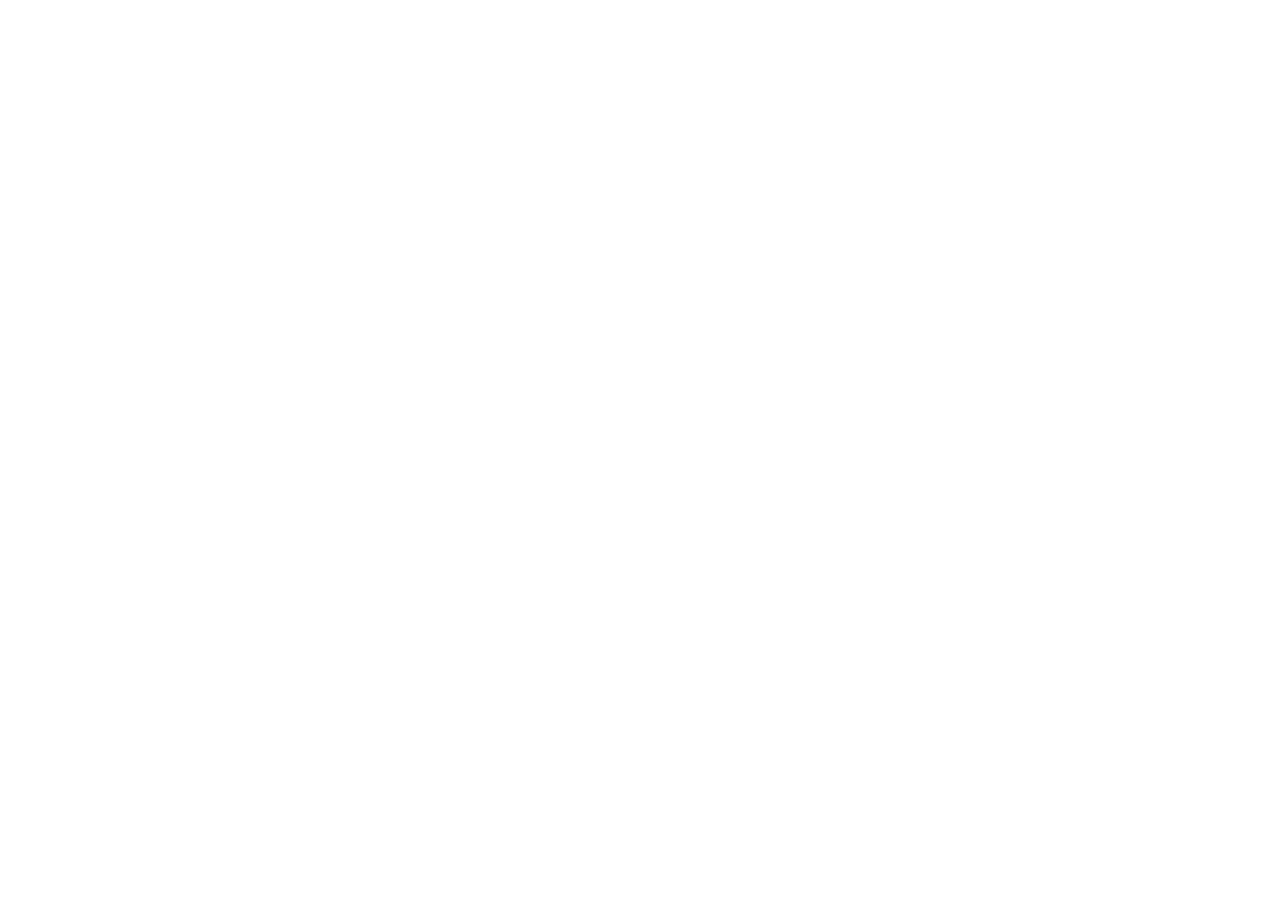
==== src/index.html @ 21a2530d "added structure" ====
<!DOCTYPE html>
<html lang="en">
<head>
    <meta charset="UTF-8">
    <meta name="viewport" content="width=device-width, initial-scale=1.0">
    <title>Document</title>
</head>
<body>
    
</body>
</html>
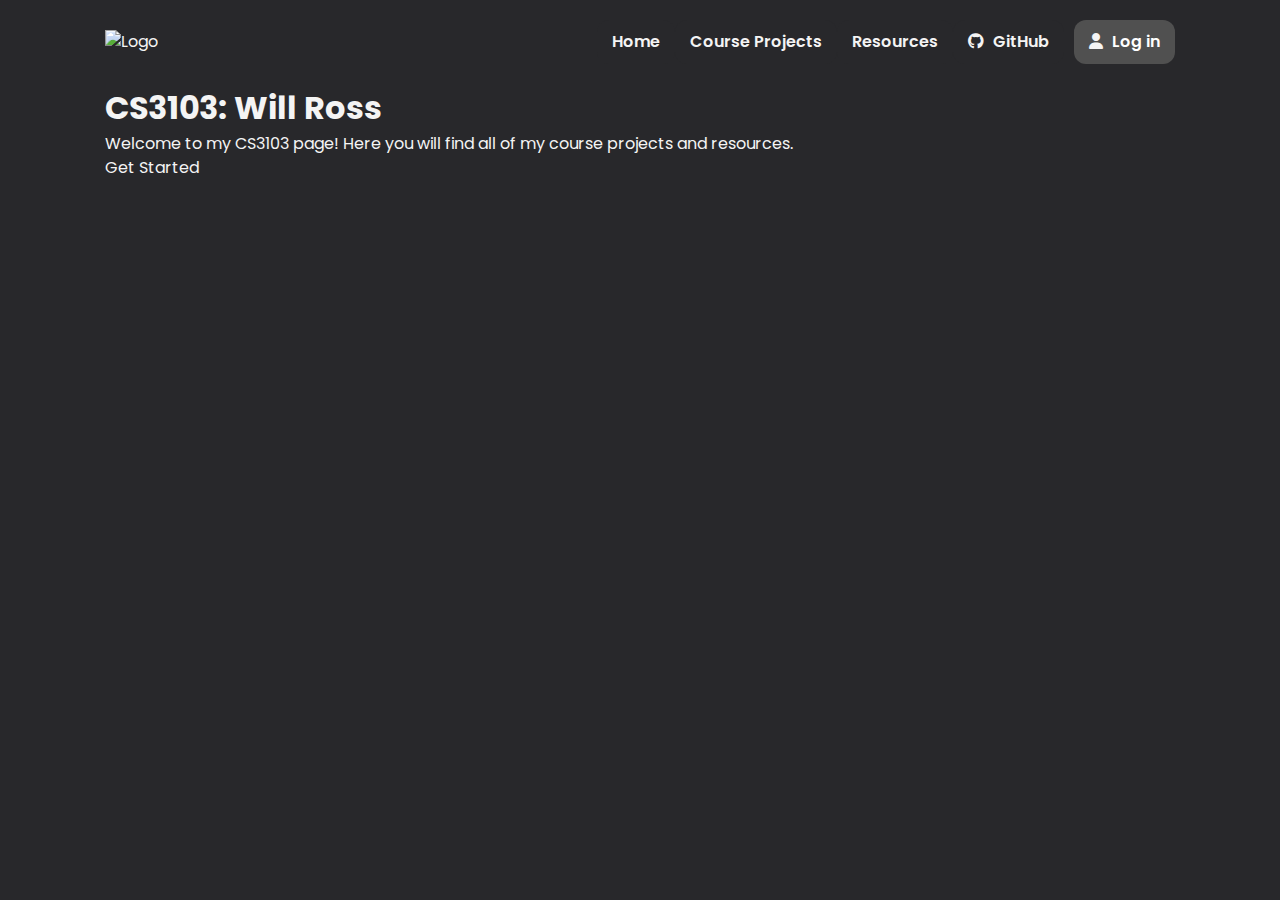
==== commit 4c3ce566: "added a base template" ====
--- a/src/index.html
+++ b/src/index.html
@@ -1,11 +1,90 @@
 <!DOCTYPE html>
 <html lang="en">
-<head>
-    <meta charset="UTF-8">
-    <meta name="viewport" content="width=device-width, initial-scale=1.0">
-    <title>Document</title>
-</head>
-<body>
-    
-</body>
-</html>+    <head>
+        <meta charset="UTF-8" />
+        <meta name="viewport" content="width=device-width, initial-scale=1.0" />
+        <title>CS3103: Will Ross</title>
+
+        <!-- Poppins Font -->
+        <link rel="preconnect" href="https://fonts.googleapis.com" />
+        <link rel="preconnect" href="https://fonts.gstatic.com" crossorigin />
+        <link
+            href="https://fonts.googleapis.com/css2?family=Poppins:ital,wght@0,100;0,200;0,300;0,400;0,500;0,600;0,700;0,800;0,900;1,100;1,200;1,300;1,400;1,500;1,600;1,700;1,800;1,900&display=swap"
+            rel="stylesheet"
+        />
+
+        <!-- Font Awesome -->
+        <link
+            rel="stylesheet"
+            href="https://cdnjs.cloudflare.com/ajax/libs/font-awesome/6.7.2/css/all.min.css"
+            integrity="sha512-Evv84Mr4kqVGRNSgIGL/F/aIDqQb7xQ2vcrdIwxfjThSH8CSR7PBEakCr51Ck+w+/U6swU2Im1vVX0SVk9ABhg=="
+            crossorigin="anonymous"
+            referrerpolicy="no-referrer"
+        />
+
+        <!-- Logo  -->
+        <link rel="icon" type="image/svg+xml" href="images/TabIcon.ico" />
+
+        <link rel="stylesheet" href="css/styles.css" />
+
+    </head>
+    <body>
+        <!-- Nav Bar -->
+        <nav class="navbar">
+            <div class="container">
+                <div class="logo">
+                    <a href="index.html">
+                        <img src="images/Logo.png" alt="Logo" />
+                    </a>
+                </div>
+                <div class="main-menu">
+                    <ul>
+                        <li>
+                            <a href="index.html">Home</a>
+                        </li>
+                        <li>
+                            <a href="#">Course Projects</a>
+                        </li>
+                        <li>
+                            <a href="#">Resources</a>
+                        </li>
+                        <li>
+                            <a href="https://github.com/wross9959" target=”_blank” >
+                                <i class="fa-brands fa-github" style="background-color: #00000000;"></i>
+                                GitHub
+                            </a>
+                        </li>
+                        <li>
+                            <a class="btn btn-dark" href="#">
+                                <i class="fas fa-user" style="background-color: #00000000;"></i> 
+                                Log in
+                            </a>
+                        </li>
+                    </ul>
+            </div>
+        </nav>
+
+        <!-- Hero Section -->
+        <section class="hero">
+            <div class="container">
+                <div class="hero-content">
+                    <!-- <img src="images/image.png" alt="Banner" class="hero-banner" style="display:flex"/> -->
+                    <h1 class="hero-heading text-xxl">
+                        CS3103: Will Ross
+                    </h1>
+                    <p class="hero-text">
+                        Welcome to my CS3103 page! Here you will find all of my course projects and resources.
+                    </p>
+
+                    <div class="hero-buttons">
+                        <a href="#" class="button-primary">Get Started</a>
+                    </div>
+                    
+                </div>
+
+            </div>
+
+
+        <script src="js/main.js"></script>
+    </body>
+</html>
--- a/src/css/styles.css
+++ b/src/css/styles.css
@@ -0,0 +1,155 @@
+* {
+    box-sizing: border-box;
+    margin: 0;
+    padding: 0;
+    background-color: var(--dark-color);
+    color: var(--light-color);
+  
+}
+
+/* dakrmode */
+/* background  28282B  second 333  light 505050*/
+
+/* Custom Props */
+:root{
+    --primary-color: #F10F0F;
+    --secondary-color: #333;
+    --light-color: #f4f4f4;
+    --dark-color: #28282B;
+    --danger-color: #dc3545;
+    --success-color: #28a745;
+    --warning-color: #ffc107;
+    --info-color: #17a2b8;
+    --lightgrey-color: #505050;
+    --selectLight-color: #707070;
+    --main-color: #6EACDA;
+}
+
+body {
+    font-family: 'Poppins', sans-serif;
+    font-size: 16px;
+    line-height: 1.5;
+    background-color: var(--light-color);
+}
+
+a {
+    text-decoration: none;
+    color: var(--light-color);
+}
+
+ul{
+    list-style: none;
+}
+
+image {
+    width: 100%;
+    height: auto;
+}
+
+
+/* Nav Bar */
+.navbar {
+    background-color: var(--dark-color);
+    padding: 20px;
+}
+
+.navbar .container {
+    display: flex;
+    justify-content: space-between;
+    align-items: center;
+    
+}
+
+.navbar .main-menu ul {
+    display: flex;
+}
+
+.navbar ul li a{
+    padding: 10px 15px;
+    display: block;
+    border-radius: 12px;
+    font-weight: 600;
+    transition: 0.5s;
+}
+
+.navbar ul li a:hover{
+    color: var(--light-color);
+    background-color: var(--selectLight-color);
+    border-radius: 12px;
+    box-shadow: 0 2px 5px rgba(0, 0, 0, 0.1);
+}
+
+.navbar ul li a.active{
+    color: var(--light-color);
+    background-color: var(--main-color);
+    border-radius: 12px;
+}
+
+.navbar ul li:last-child a{
+    margin-left: 10px;
+}
+
+.navbar ul li a i{
+    margin-right: 5px;
+}
+
+
+/* Utility Classes */
+
+.container {
+    max-width: 1100px;
+    margin: 0 auto;
+    padding: 0 15px;
+}
+
+.container-sm {
+    max-width: 800px;
+    margin: 0 auto;
+    padding: 0 15px;
+}
+
+/* Button */
+
+.btn {
+    display: inline-block;
+    padding: 13px 20px;
+    background-color: var(--secondary-color);
+    color: var(--light-color);
+    font-weight: 600;
+    text-decoration: none;
+    border: none;
+    border-radius: 12px;
+    cursor: pointer;
+    transition: 0.5s;
+}
+
+.btn:hover {
+    opacity: 0.8;
+    box-shadow: 0 2px 5px rgba(0, 0, 0, 0.1);
+}
+.btn-primary {
+    background-color: var(--primary-color);
+    color: #000;
+}
+
+.btn-dark {
+    background-color: var(--lightgrey-color);
+    color: #fff;
+}
+
+.btn-block {
+    display: block;
+    width: 100%;
+}
+
+
+
+.hero .container img {
+    border-radius: 50%;
+    display: flex;
+    align-items: center;
+    justify-content: center;
+    width: 100px; /* Adjust the size as needed */
+    height: 100px; /* Adjust the size as needed */
+    object-fit: cover;
+}